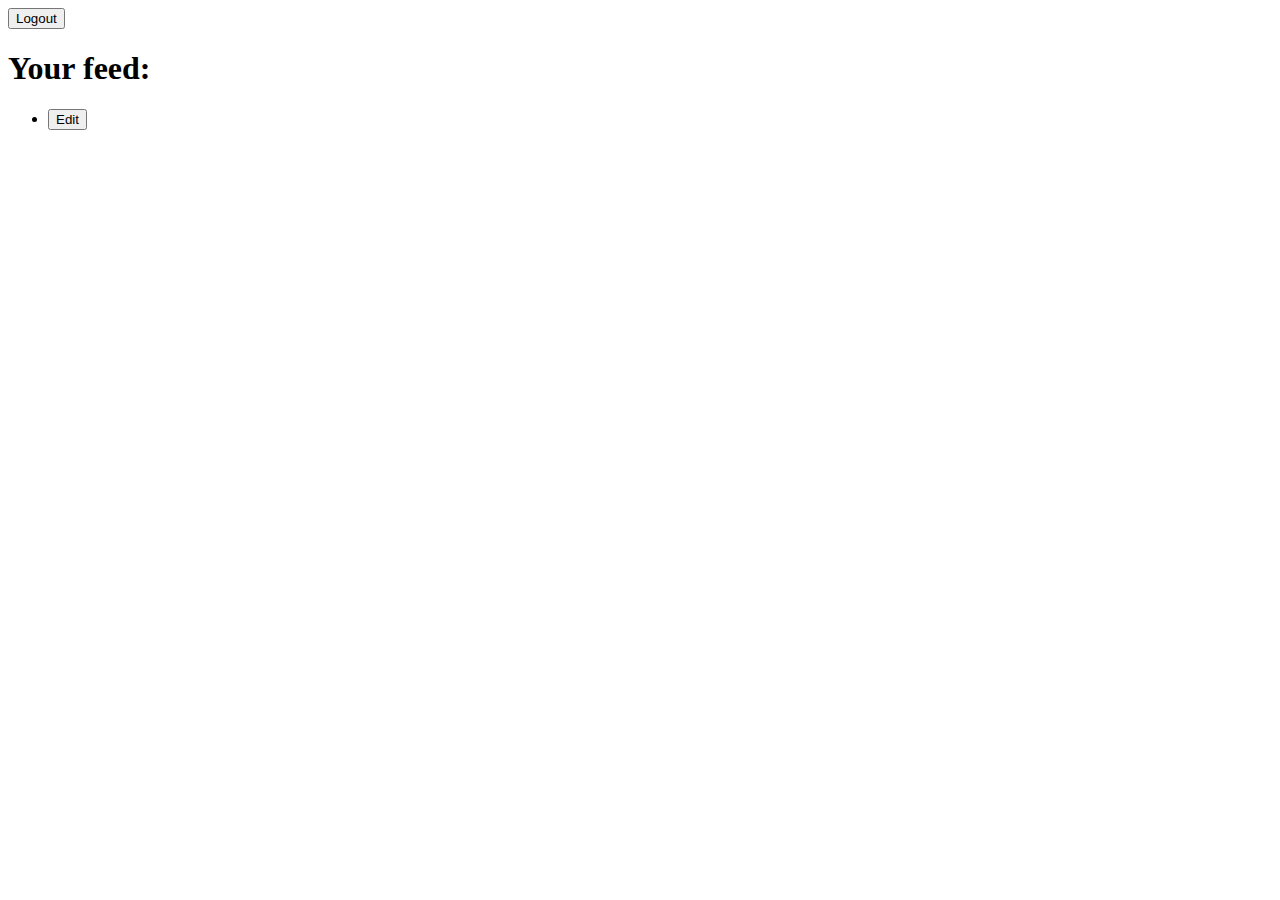
==== src/main/resources/templates/posts/index.html @ 1f70217d "trying to get favicon to work" ====
<!DOCTYPE html>
<html xmlns:th="http://www.thymeleaf.org" xmlns:sec="http://www.thymeleaf.org/extras/spring-security" lang="en">
<head>
    <meta charset="UTF-8">
    <link href="https://cdn.jsdelivr.net/npm/bootstrap@5.2.2/dist/css/bootstrap.min.css" rel="stylesheet"
          integrity="sha384-Zenh87qX5JnK2Jl0vWa8Ck2rdkQ2Bzep5IDxbcnCeuOxjzrPF/et3URy9Bv1WTRi" crossorigin="anonymous">
    <script src="https://cdn.jsdelivr.net/npm/bootstrap@5.2.2/dist/js/bootstrap.bundle.min.js"
            integrity="sha384-OERcA2EqjJCMA+/3y+gxIOqMEjwtxJY7qPCqsdltbNJuaOe923+mo//f6V8Qbsw3"
            crossorigin="anonymous"></script>
    <title>All Posts</title>
    </head>
<body>
<nav th:replace="partials :: navbar"></nav>
<form th:action="@{/logout}" th:method="post">
    <button>Logout</button>
</form>
    <h1>Your feed: </h1>
        <ul th:each="post : ${allPosts}">
            <li>
                <h2 th:text="${post.title}"></h2>
                <p th:text="${post.body}"></p>
                <p th:if="${post.user.id} == ${#authentication.principal.id}">
                    <button th:data-id="${post.id}" class="editButton">Edit</button>
                </p>
            </li>
        </ul>
<script src="https://code.jquery.com/jquery-3.6.1.min.js" integrity="sha256-o88AwQnZB+VDvE9tvIXrMQaPlFFSUTR+nldQm1LuPXQ=" crossorigin="anonymous"></script>
<script src="/js/edit.js"></script>
</body>
</html>
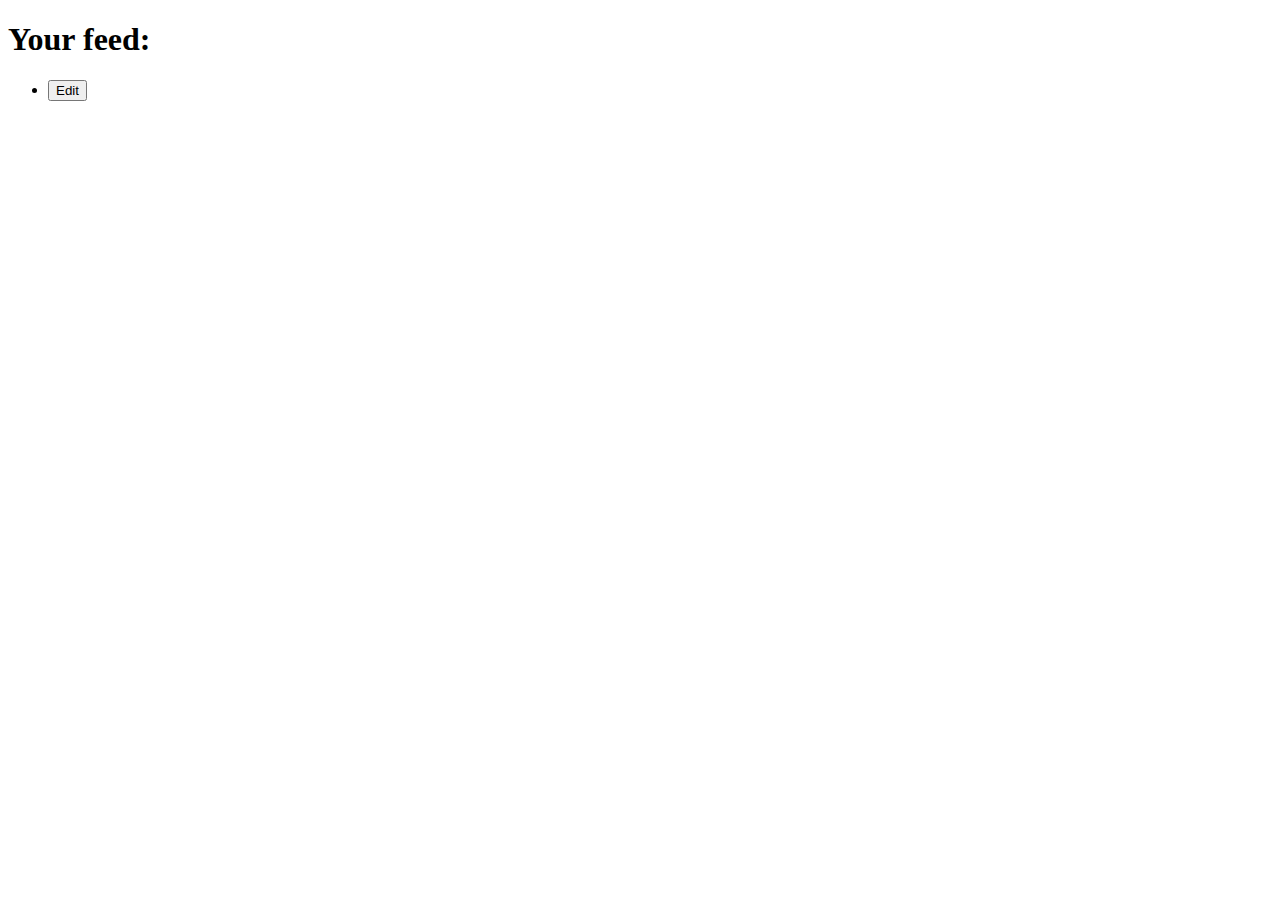
==== commit 402257f7: "working on new navbar functionality" ====
--- a/src/main/resources/templates/posts/index.html
+++ b/src/main/resources/templates/posts/index.html
@@ -7,13 +7,11 @@
     <script src="https://cdn.jsdelivr.net/npm/bootstrap@5.2.2/dist/js/bootstrap.bundle.min.js"
             integrity="sha384-OERcA2EqjJCMA+/3y+gxIOqMEjwtxJY7qPCqsdltbNJuaOe923+mo//f6V8Qbsw3"
             crossorigin="anonymous"></script>
+    <link rel="stylesheet" th:href="@{/css/site.css}">
     <title>All Posts</title>
     </head>
 <body>
 <nav th:replace="partials :: navbar"></nav>
-<form th:action="@{/logout}" th:method="post">
-    <button>Logout</button>
-</form>
     <h1>Your feed: </h1>
         <ul th:each="post : ${allPosts}">
             <li>
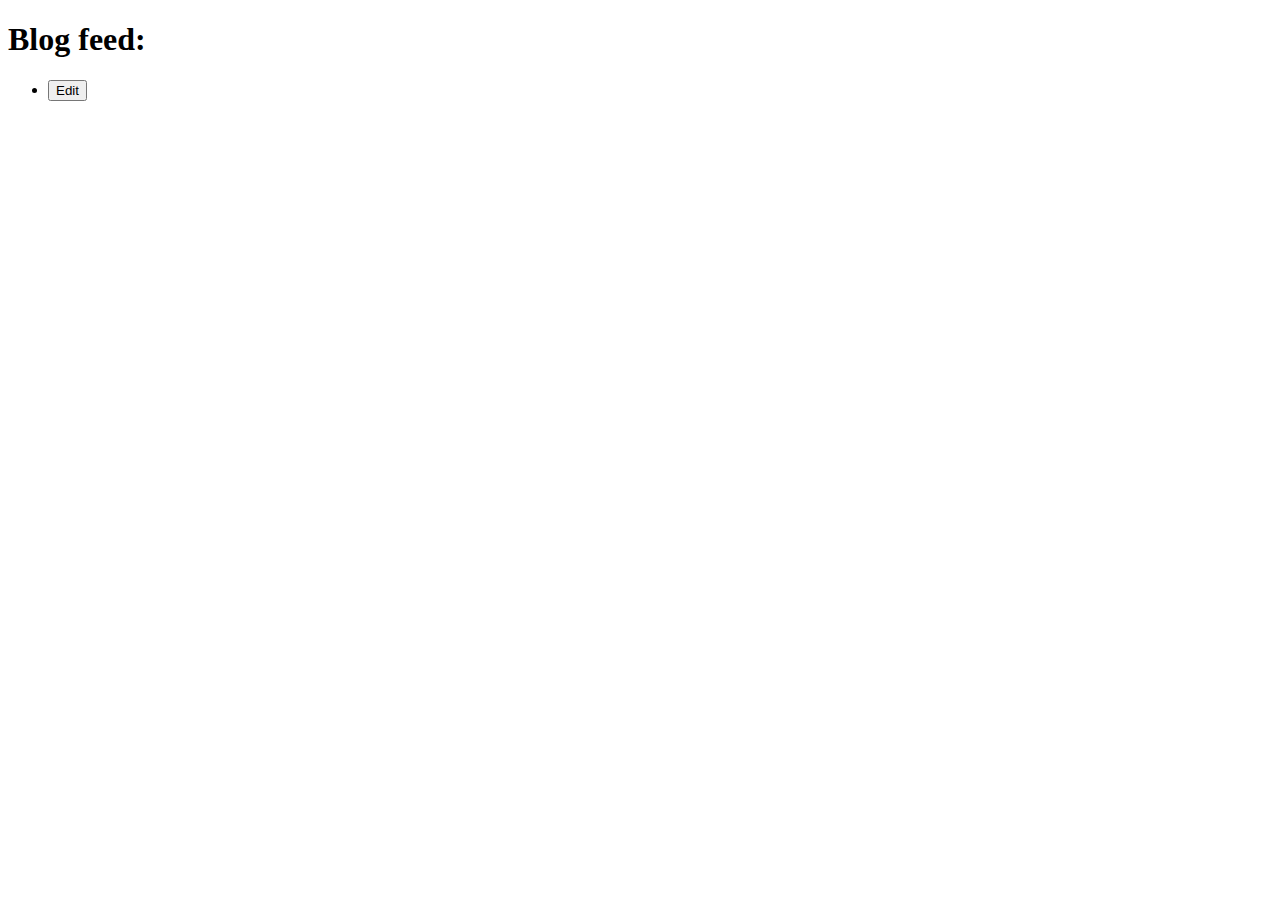
==== commit dbf04a05: "styling all views" ====
--- a/src/main/resources/templates/posts/index.html
+++ b/src/main/resources/templates/posts/index.html
@@ -7,12 +7,13 @@
     <script src="https://cdn.jsdelivr.net/npm/bootstrap@5.2.2/dist/js/bootstrap.bundle.min.js"
             integrity="sha384-OERcA2EqjJCMA+/3y+gxIOqMEjwtxJY7qPCqsdltbNJuaOe923+mo//f6V8Qbsw3"
             crossorigin="anonymous"></script>
+    <link rel="preconnect" href="https://fonts.googleapis.com"><link rel="preconnect" href="https://fonts.gstatic.com" crossorigin><link href="https://fonts.googleapis.com/css2?family=Nerko+One&display=swap" rel="stylesheet">
     <link rel="stylesheet" th:href="@{/css/site.css}">
     <title>All Posts</title>
     </head>
 <body>
 <nav th:replace="partials :: navbar"></nav>
-    <h1>Your feed: </h1>
+    <h1>Blog feed: </h1>
         <ul th:each="post : ${allPosts}">
             <li>
                 <h2 th:text="${post.title}"></h2>
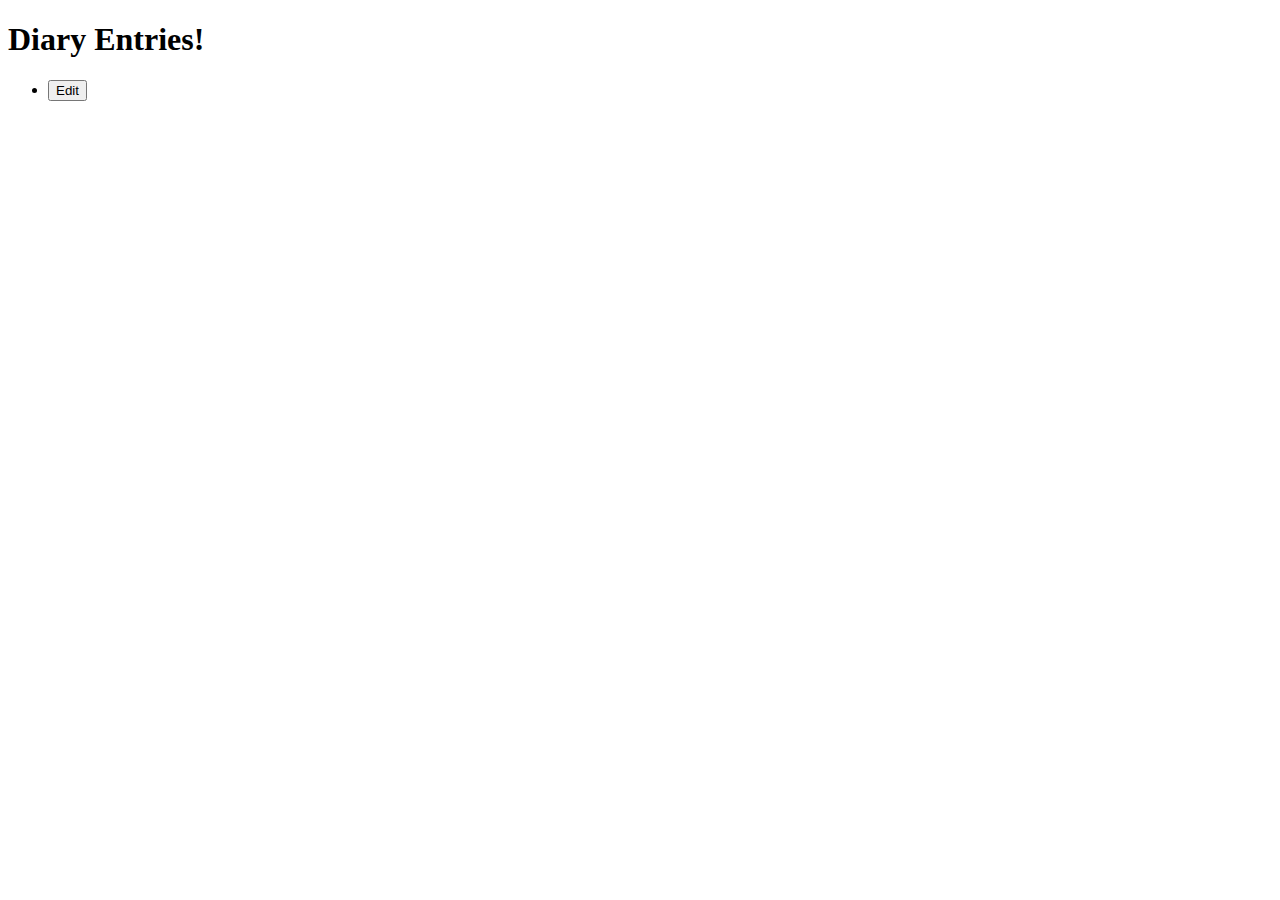
==== commit 0a4886b3: "working on structure of entries" ====
--- a/src/main/resources/templates/posts/index.html
+++ b/src/main/resources/templates/posts/index.html
@@ -13,16 +13,20 @@
     </head>
 <body>
 <nav th:replace="partials :: navbar"></nav>
-    <h1>Blog feed: </h1>
-        <ul th:each="post : ${allPosts}">
-            <li>
-                <h2 th:text="${post.title}"></h2>
-                <p th:text="${post.body}"></p>
-                <p th:if="${post.user.id} == ${#authentication.principal.id}">
-                    <button th:data-id="${post.id}" class="editButton">Edit</button>
-                </p>
-            </li>
-        </ul>
+    <h1>Diary Entries! </h1>
+    <div class="container">
+        <div class="row">
+            <ul class="col-sm" th:each="post : ${allPosts}">
+                <li>
+                    <h2 th:text="${post.title}"></h2>
+                    <p th:text="${post.body}"></p>
+                    <p th:if="${post.user.id} == ${#authentication.principal.id}">
+                        <button th:data-id="${post.id}" class="editButton">Edit</button>
+                    </p>
+                </li>
+            </ul>
+        </div>
+    </div>
 <script src="https://code.jquery.com/jquery-3.6.1.min.js" integrity="sha256-o88AwQnZB+VDvE9tvIXrMQaPlFFSUTR+nldQm1LuPXQ=" crossorigin="anonymous"></script>
 <script src="/js/edit.js"></script>
 </body>
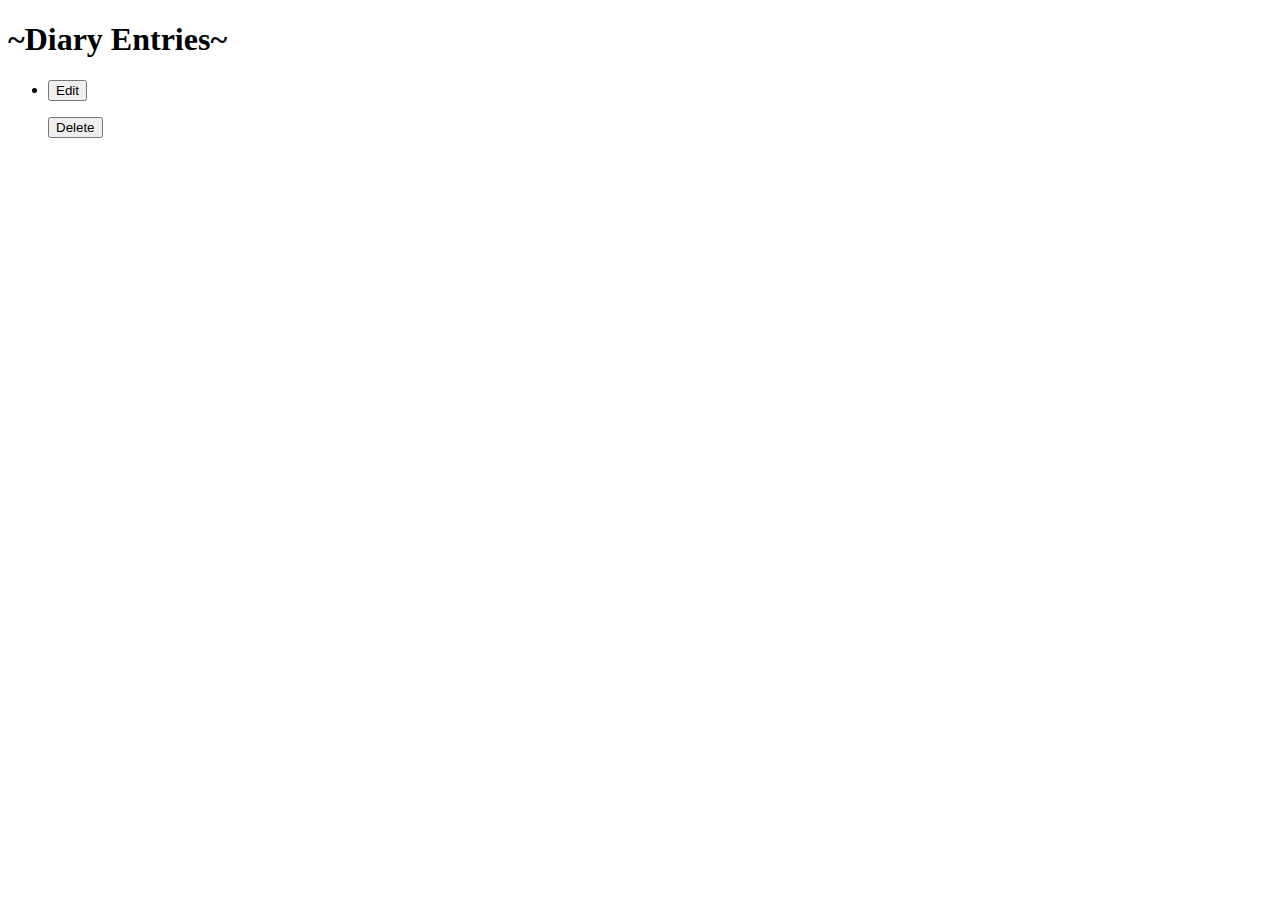
==== commit d2610e1a: "manipulating font size and minor details with css" ====
--- a/src/main/resources/templates/posts/index.html
+++ b/src/main/resources/templates/posts/index.html
@@ -13,16 +13,19 @@
     </head>
 <body>
 <nav th:replace="partials :: navbar"></nav>
-    <h1>Diary Entries! </h1>
+    <h1>~Diary Entries~ </h1>
     <div class="container">
         <div class="row">
-            <ul class="col-sm" th:each="post : ${allPosts}">
+            <ul class="col-6" th:each="post : ${allPosts}">
                 <li>
                     <h2 th:text="${post.title}"></h2>
                     <p th:text="${post.body}"></p>
                     <p th:if="${post.user.id} == ${#authentication.principal.id}">
                         <button th:data-id="${post.id}" class="editButton">Edit</button>
                     </p>
+                    <form th:if="${post.user.id} == ${#authentication.principal.id}" th:action="@{/posts/{id}/delete(id=${post.id})}" th:method="post">
+                        <button class="deleteBtn">Delete</button>
+                    </form>
                 </li>
             </ul>
         </div>
